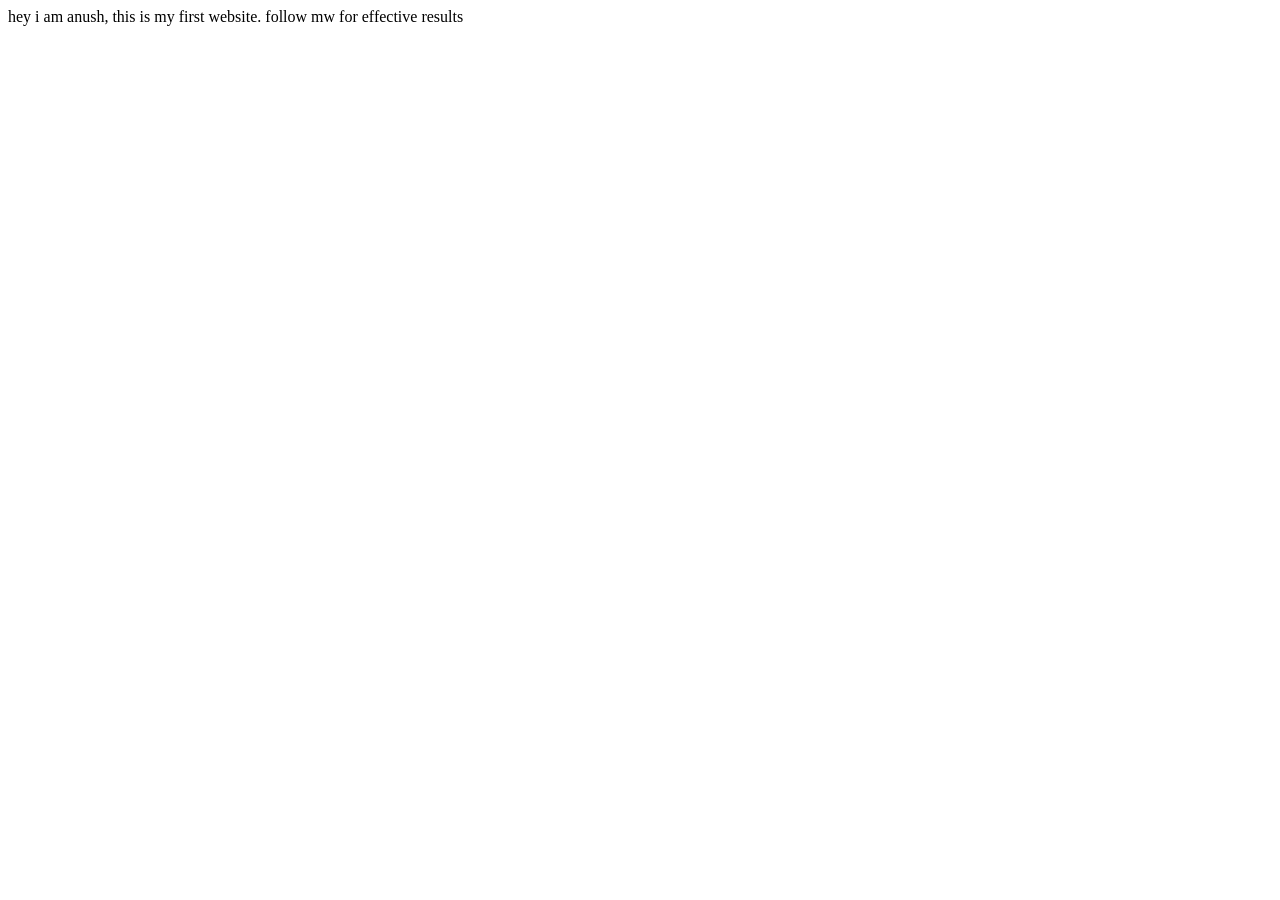
==== index.html @ dd00538c "Add index.html source code" ====
<!DOCTYPE html>
<html lang="en">
<head>
    <meta charset="UTF-8">
    <meta name="viewport" content="width=device-width, initial-scale=1.0">
    <title>Anush ki first website</title>
    <link rel="stylesheet" href="style.css">
</head>
<body>
    hey i am anush,
    this is my first website. follow mw for effective results

    <script src="script.js"></script>
</body>
</html>
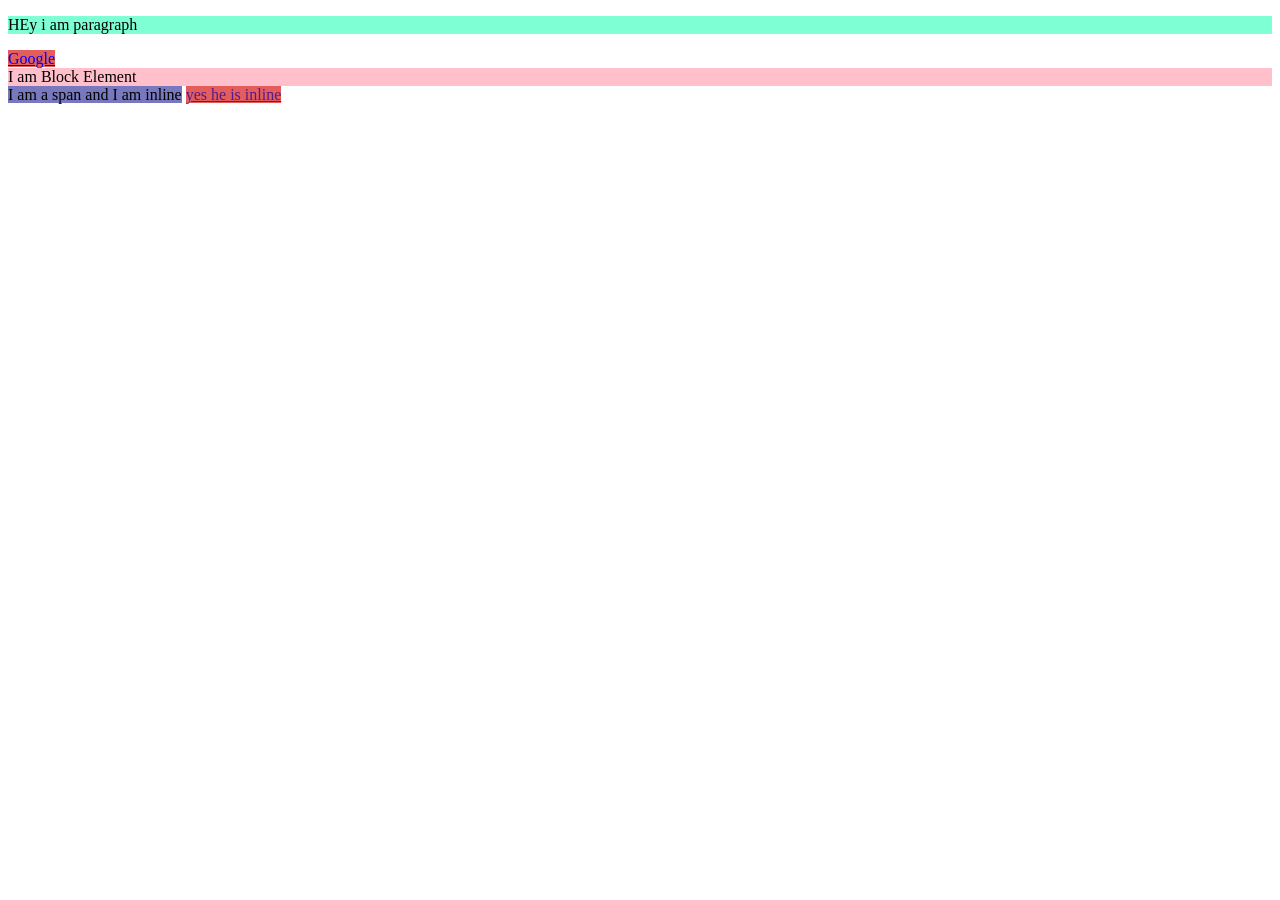
==== commit 1b23cf33: "add source code of html & css" ====
--- a/index.html
+++ b/index.html
@@ -3,13 +3,14 @@
 <head>
     <meta charset="UTF-8">
     <meta name="viewport" content="width=device-width, initial-scale=1.0">
-    <title>Anush ki first website</title>
+    <title>Inline and Block Elements- HTML</title>
     <link rel="stylesheet" href="style.css">
 </head>
 <body>
-    hey i am anush,
-    this is my first website. follow mw for effective results
-
-    <script src="script.js"></script>
+    <p>HEy i am paragraph</p>
+    <a href="https://google.com">Google</a>
+    <div>I am Block Element</div>
+    <span> I am a span and I am inline</span>
+    <a href="">yes he is inline</a>
 </body>
 </html>
--- a/style.css
+++ b/style.css
@@ -0,0 +1,13 @@
+p{
+    background-color: aquamarine;
+}
+
+a{
+    background-color: rgb(227, 93, 93);
+}
+div{
+    background-color: pink;
+}
+ span{
+    background-color: rgb(120, 120, 190);
+ }
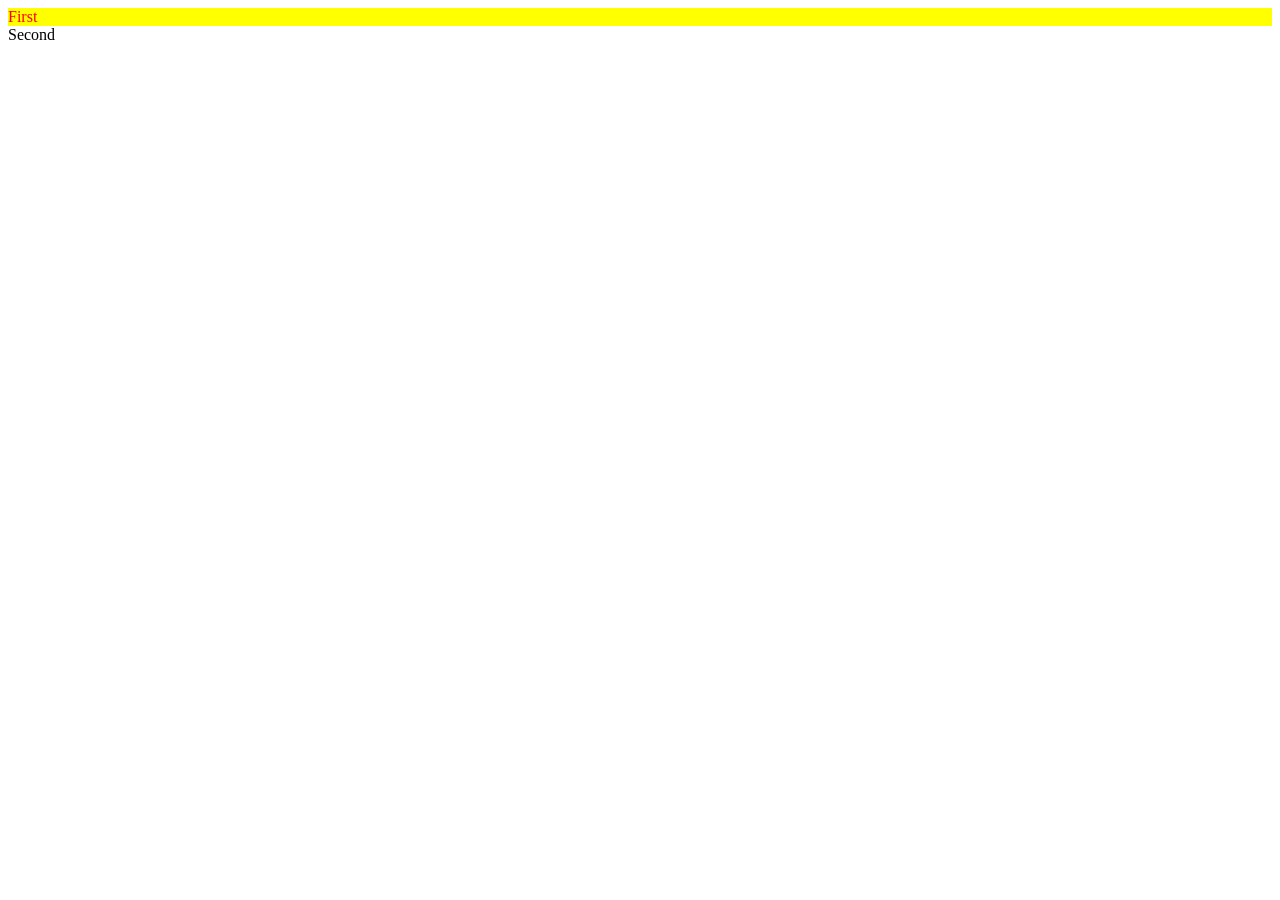
==== commit 0cee53b5: "add source code of html & css" ====
--- a/index.html
+++ b/index.html
@@ -3,14 +3,12 @@
 <head>
     <meta charset="UTF-8">
     <meta name="viewport" content="width=device-width, initial-scale=1.0">
-    <title>Inline and Block Elements- HTML</title>
+    <title>ID and Classes in HTML</title>
     <link rel="stylesheet" href="style.css">
 </head>
 <body>
-    <p>HEy i am paragraph</p>
-    <a href="https://google.com">Google</a>
-    <div>I am Block Element</div>
-    <span> I am a span and I am inline</span>
-    <a href="">yes he is inline</a>
+    <div id="firstdiv" class="red bg-yellow">First</div>
+    <div id="seconddiv">Second</div>
+    <span class="red"></span>
 </body>
 </html>
--- a/style.css
+++ b/style.css
@@ -1,13 +1,11 @@
-p{
-    background-color: aquamarine;
+.red{
+ color: red;
 }
 
-a{
-    background-color: rgb(227, 93, 93);
+.bg-yellow{
+    background-color: yellow;
 }
-div{
-    background-color: pink;
-}
- span{
-    background-color: rgb(120, 120, 190);
- }+
+#firstdiv{
+    /* background-color: red; */
+}
